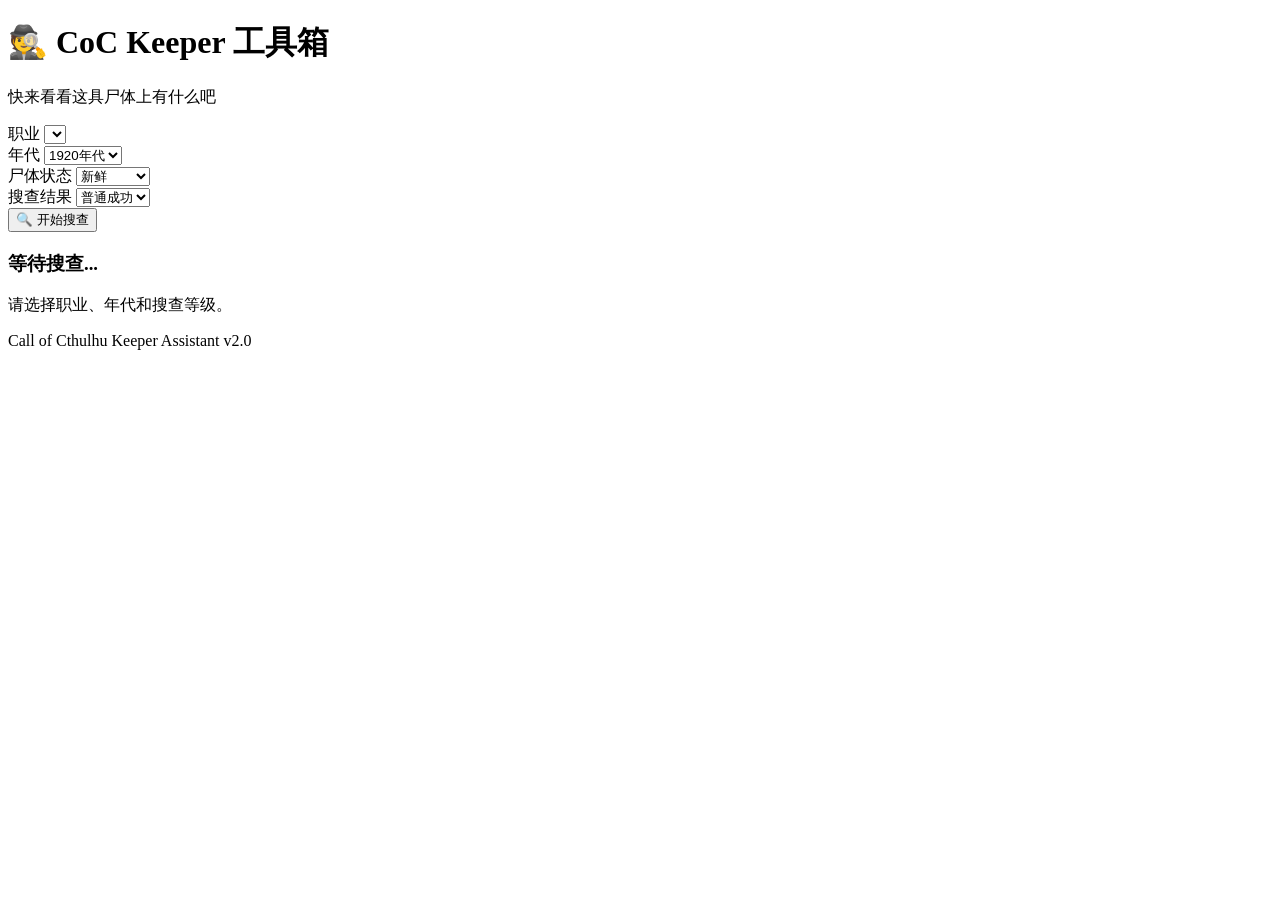
==== index.html @ a810040e "Add files via upload" ====
<!DOCTYPE html>
<html lang="zh-CN">

<head>

    <meta charset="UTF-8">

    <meta name="viewport"
          content="width=device-width, initial-scale=1.0">

    <title>CoC Keeper 工具箱</title>

    <link rel="stylesheet"
          href="css/style.css">

</head>

<body>

<div class="container">

    <div class="panel">

        <h1>🕵️ CoC Keeper 工具箱</h1>

        <p class="subtitle">
            快来看看这具尸体上有什么吧
        </p>

        <!-- 职业 -->

        <div class="form-group">

            <label for="job">
                职业
            </label>

            <select id="job">
            </select>

        </div>

        <!-- 年代 -->

        <div class="form-group">

            <label for="era">
                年代
            </label>

            <select id="era">

                <option value="1920年代">
                    1920年代
                </option>

                <option value="现代">
                    现代
                </option>

            </select>

        </div>

        <!-- 尸体状态 -->

        <div class="form-group">

            <label for="corpse">
                尸体状态
            </label>

            <select id="corpse">

                <option value="新鲜">
                    新鲜
                </option>

                <option value="死亡一天">
                    死亡一天
                </option>

                <option value="腐烂">
                    腐烂
                </option>

                <option value="白骨">
                    白骨
                </option>

            </select>

        </div>

        <!-- 成功等级 -->

        <div class="form-group">

            <label for="success">
                搜查结果
            </label>

            <select id="success">

                <option value="普通成功">
                    普通成功
                </option>

                <option value="困难成功">
                    困难成功
                </option>

                <option value="极难成功">
                    极难成功
                </option>

                <option value="大成功">
                    大成功
                </option>

            </select>

        </div>

        <button onclick="searchBody()">
            🔍 开始搜查
        </button>

        <div id="output"
             class="result-box">

            <h3>等待搜查...</h3>

            <p>
                请选择职业、年代和搜查等级。
            </p>

        </div>

        <div class="footer">

            Call of Cthulhu Keeper Assistant v2.0

        </div>

    </div>

</div>

<script src="js/data.js"></script>

<script src="js/app.js"></script>

</body>

</html>
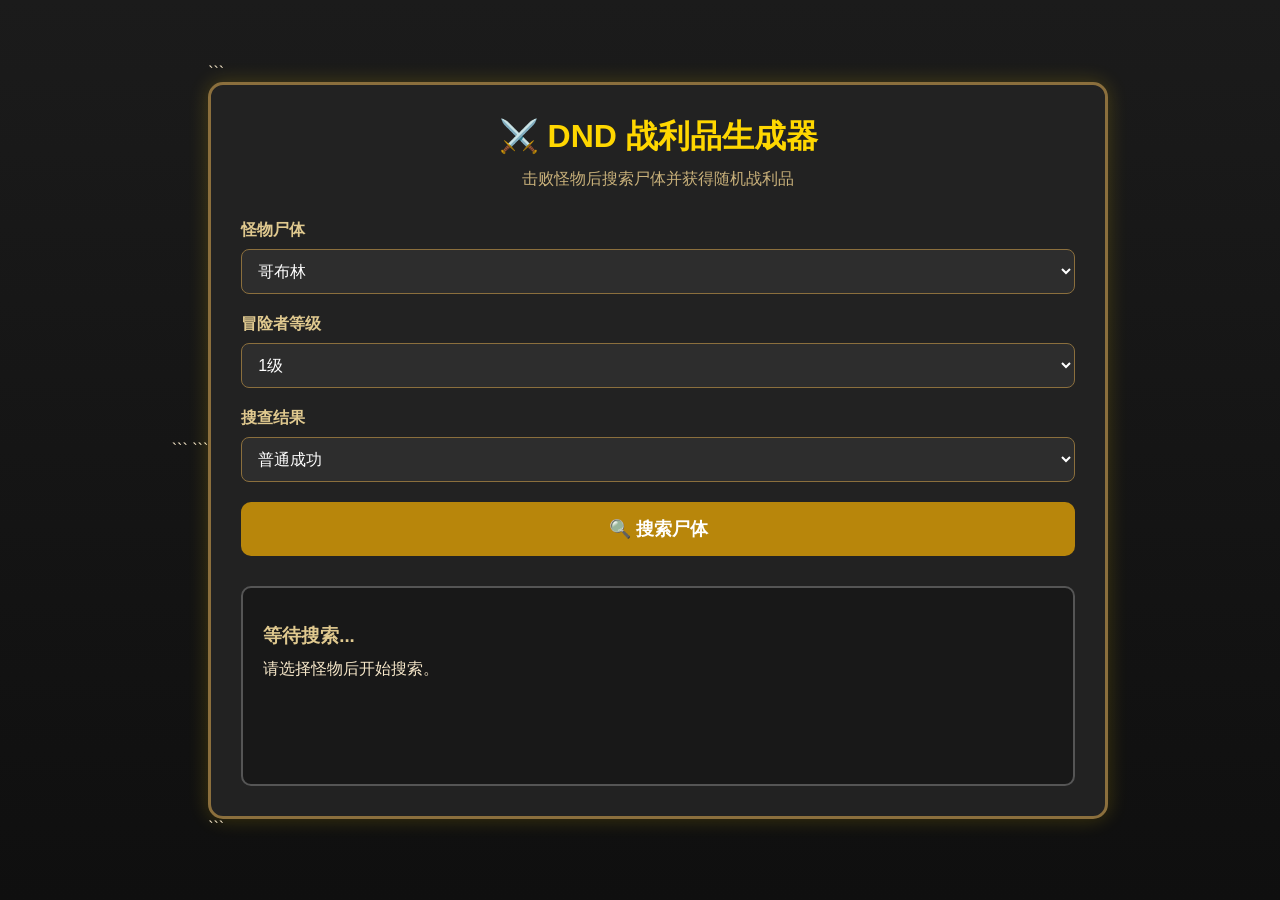
==== commit 24251083: "Add files via upload" ====
--- a/index.html
+++ b/index.html
@@ -1,17 +1,20 @@
 <!DOCTYPE html>
+
 <html lang="zh-CN">
 
 <head>
 
-    <meta charset="UTF-8">
+```
+<meta charset="UTF-8">
 
-    <meta name="viewport"
-          content="width=device-width, initial-scale=1.0">
+<meta name="viewport"
+      content="width=device-width, initial-scale=1.0">
 
-    <title>CoC Keeper 工具箱</title>
+<title>DND 战利品生成器</title>
 
-    <link rel="stylesheet"
-          href="css/style.css">
+<link rel="stylesheet"
+      href="style.css">
+```
 
 </head>
 
@@ -19,138 +22,88 @@
 
 <div class="container">
 
-    <div class="panel">
+```
+<div class="card">
 
-        <h1>🕵️ CoC Keeper 工具箱</h1>
+    <h1>⚔️ DND 战利品生成器</h1>
 
-        <p class="subtitle">
-            快来看看这具尸体上有什么吧
+    <p class="subtitle">
+        击败怪物后搜索尸体并获得随机战利品
+    </p>
+
+    <div class="form-group">
+
+        <label>
+            怪物尸体
+        </label>
+
+        <select id="corpseType">
+
+            <option>
+                正在加载怪物数据库...
+            </option>
+
+        </select>
+
+    </div>
+
+    <div class="form-group">
+
+        <label>
+            冒险者等级
+        </label>
+
+        <select id="level">
+
+            <option value="1">1级</option>
+            <option value="3">3级</option>
+            <option value="5">5级</option>
+            <option value="10">10级</option>
+            <option value="15">15级</option>
+            <option value="20">20级</option>
+
+        </select>
+
+    </div>
+
+    <div class="form-group">
+
+        <label>
+            搜查结果
+        </label>
+
+        <select id="success">
+
+            <option>普通成功</option>
+            <option>困难成功</option>
+            <option>极难成功</option>
+            <option>大成功</option>
+
+        </select>
+
+    </div>
+
+    <button onclick="searchBody()">
+        🔍 搜索尸体
+    </button>
+
+    <div id="output">
+
+        <h3>等待搜索...</h3>
+
+        <p>
+            请选择怪物后开始搜索。
         </p>
-
-        <!-- 职业 -->
-
-        <div class="form-group">
-
-            <label for="job">
-                职业
-            </label>
-
-            <select id="job">
-            </select>
-
-        </div>
-
-        <!-- 年代 -->
-
-        <div class="form-group">
-
-            <label for="era">
-                年代
-            </label>
-
-            <select id="era">
-
-                <option value="1920年代">
-                    1920年代
-                </option>
-
-                <option value="现代">
-                    现代
-                </option>
-
-            </select>
-
-        </div>
-
-        <!-- 尸体状态 -->
-
-        <div class="form-group">
-
-            <label for="corpse">
-                尸体状态
-            </label>
-
-            <select id="corpse">
-
-                <option value="新鲜">
-                    新鲜
-                </option>
-
-                <option value="死亡一天">
-                    死亡一天
-                </option>
-
-                <option value="腐烂">
-                    腐烂
-                </option>
-
-                <option value="白骨">
-                    白骨
-                </option>
-
-            </select>
-
-        </div>
-
-        <!-- 成功等级 -->
-
-        <div class="form-group">
-
-            <label for="success">
-                搜查结果
-            </label>
-
-            <select id="success">
-
-                <option value="普通成功">
-                    普通成功
-                </option>
-
-                <option value="困难成功">
-                    困难成功
-                </option>
-
-                <option value="极难成功">
-                    极难成功
-                </option>
-
-                <option value="大成功">
-                    大成功
-                </option>
-
-            </select>
-
-        </div>
-
-        <button onclick="searchBody()">
-            🔍 开始搜查
-        </button>
-
-        <div id="output"
-             class="result-box">
-
-            <h3>等待搜查...</h3>
-
-            <p>
-                请选择职业、年代和搜查等级。
-            </p>
-
-        </div>
-
-        <div class="footer">
-
-            Call of Cthulhu Keeper Assistant v2.0
-
-        </div>
 
     </div>
 
 </div>
+```
 
-<script src="js/data.js"></script>
+</div>
 
-<script src="js/app.js"></script>
+<script src="app.js"></script>
 
 </body>
 
-</html>+</html>
--- a/style.css
+++ b/style.css
@@ -0,0 +1,206 @@
+*{
+    margin:0;
+    padding:0;
+    box-sizing:border-box;
+}
+
+body{
+
+    min-height:100vh;
+
+    font-family:
+        "Segoe UI",
+        sans-serif;
+
+    background:
+        linear-gradient(
+            180deg,
+            #1b1b1b,
+            #0f0f0f
+        );
+
+    color:#f5e6c8;
+
+    display:flex;
+    justify-content:center;
+    align-items:center;
+
+    padding:30px;
+}
+
+.container{
+    width:100%;
+    max-width:900px;
+}
+
+.card{
+
+    background:#222;
+
+    border:3px solid #8b6f3d;
+
+    border-radius:15px;
+
+    padding:30px;
+
+    box-shadow:
+        0 0 20px rgba(255,215,0,.2);
+
+}
+
+h1{
+
+    text-align:center;
+
+    color:#ffd700;
+
+    margin-bottom:10px;
+
+    font-size:2rem;
+}
+
+.subtitle{
+
+    text-align:center;
+
+    color:#c8b07a;
+
+    margin-bottom:30px;
+}
+
+.form-group{
+
+    margin-bottom:20px;
+}
+
+label{
+
+    display:block;
+
+    margin-bottom:8px;
+
+    color:#e0c98f;
+
+    font-weight:bold;
+}
+
+select{
+
+    width:100%;
+
+    padding:12px;
+
+    background:#2d2d2d;
+
+    color:white;
+
+    border:1px solid #8b6f3d;
+
+    border-radius:8px;
+
+    font-size:16px;
+}
+
+button{
+
+    width:100%;
+
+    padding:15px;
+
+    border:none;
+
+    border-radius:10px;
+
+    background:#b8860b;
+
+    color:white;
+
+    font-size:18px;
+
+    font-weight:bold;
+
+    cursor:pointer;
+
+    transition:.2s;
+}
+
+button:hover{
+
+    background:#daa520;
+
+    transform:translateY(-2px);
+}
+
+#output{
+
+    margin-top:30px;
+
+    padding:20px;
+
+    background:#181818;
+
+    border:2px solid #555;
+
+    border-radius:10px;
+
+    min-height:200px;
+}
+
+#output h2{
+
+    color:#ffd700;
+
+    margin-bottom:10px;
+}
+
+#output h3{
+
+    color:#e0c98f;
+
+    margin-top:15px;
+    margin-bottom:10px;
+}
+
+#output p{
+
+    margin:8px 0;
+}
+
+.gold{
+
+    color:#ffd700;
+
+    font-weight:bold;
+
+    font-size:20px;
+}
+
+.uncommon{
+
+    color:#66ff66;
+
+    font-weight:bold;
+}
+
+.rare{
+
+    color:#66aaff;
+
+    font-weight:bold;
+}
+
+.epic{
+
+    color:#cc66ff;
+
+    font-weight:bold;
+}
+
+hr{
+
+    margin:15px 0;
+
+    border:none;
+
+    border-top:1px solid #555;
+}
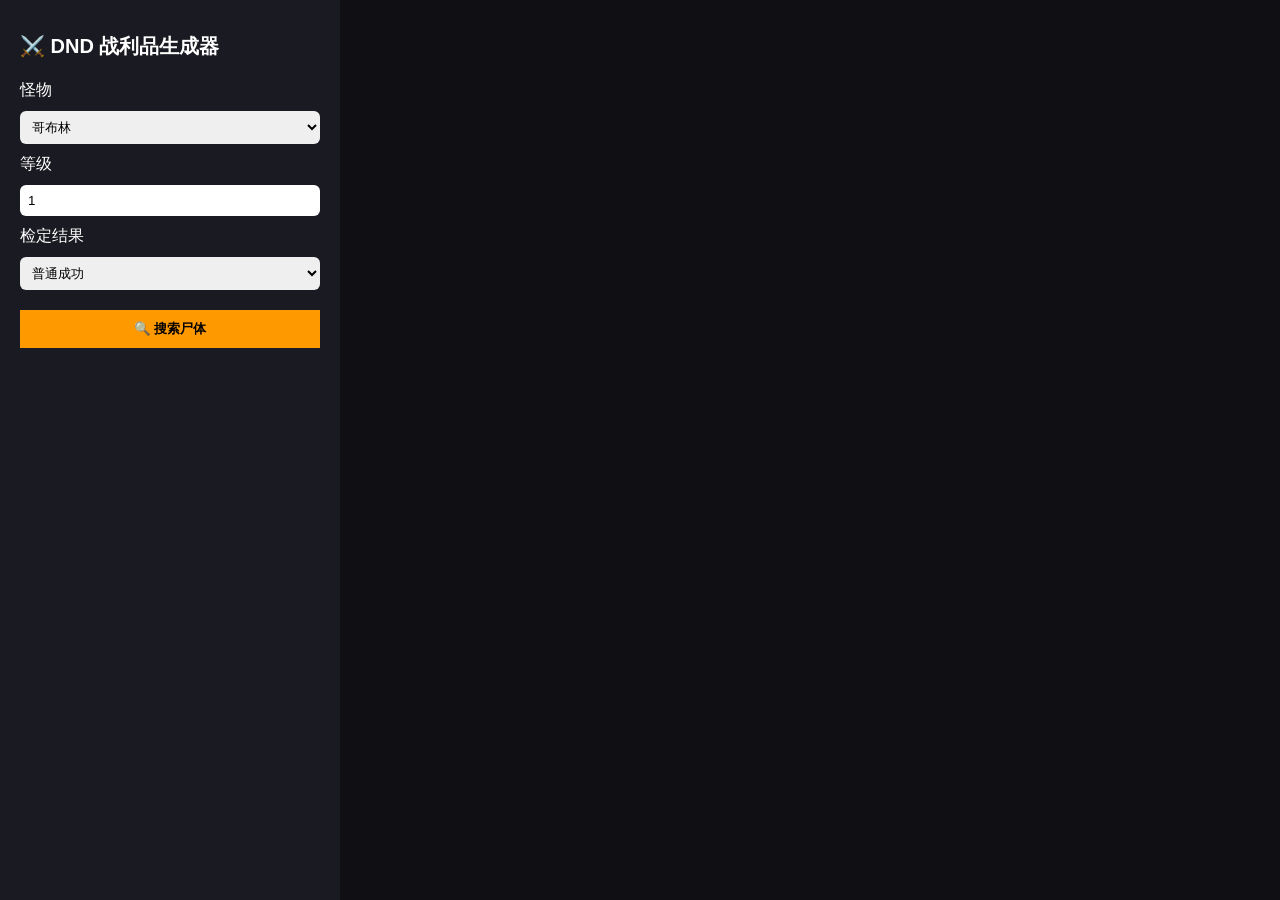
==== commit bd1b139e: "Add files via upload" ====
--- a/index.html
+++ b/index.html
@@ -1,109 +1,47 @@
 <!DOCTYPE html>
-
-<html lang="zh-CN">
-
+<html lang="zh">
 <head>
-
-```
 <meta charset="UTF-8">
-
-<meta name="viewport"
-      content="width=device-width, initial-scale=1.0">
+<meta name="viewport" content="width=device-width, initial-scale=1.0">
 
 <title>DND 战利品生成器</title>
 
-<link rel="stylesheet"
-      href="style.css">
-```
-
+<link rel="stylesheet" href="style.css">
 </head>
 
 <body>
 
-<div class="container">
+<div class="app">
 
-```
-<div class="card">
+    <!-- 左侧控制面板 -->
+    <div class="panel">
 
-    <h1>⚔️ DND 战利品生成器</h1>
+        <h1>⚔️ DND 战利品生成器</h1>
 
-    <p class="subtitle">
-        击败怪物后搜索尸体并获得随机战利品
-    </p>
+        <label>怪物</label>
+        <select id="corpseType"></select>
 
-    <div class="form-group">
+        <label>等级</label>
+        <input id="level" type="number" value="1">
 
-        <label>
-            怪物尸体
-        </label>
-
-        <select id="corpseType">
-
-            <option>
-                正在加载怪物数据库...
-            </option>
-
-        </select>
-
-    </div>
-
-    <div class="form-group">
-
-        <label>
-            冒险者等级
-        </label>
-
-        <select id="level">
-
-            <option value="1">1级</option>
-            <option value="3">3级</option>
-            <option value="5">5级</option>
-            <option value="10">10级</option>
-            <option value="15">15级</option>
-            <option value="20">20级</option>
-
-        </select>
-
-    </div>
-
-    <div class="form-group">
-
-        <label>
-            搜查结果
-        </label>
-
+        <label>检定结果</label>
         <select id="success">
-
             <option>普通成功</option>
             <option>困难成功</option>
             <option>极难成功</option>
             <option>大成功</option>
+        </select>
 
-        </select>
+        <button onclick="searchBody()">🔍 搜索尸体</button>
 
     </div>
 
-    <button onclick="searchBody()">
-        🔍 搜索尸体
-    </button>
-
-    <div id="output">
-
-        <h3>等待搜索...</h3>
-
-        <p>
-            请选择怪物后开始搜索。
-        </p>
-
-    </div>
-
-</div>
-```
+    <!-- 右侧输出 -->
+    <div class="output" id="output"></div>
 
 </div>
 
 <script src="app.js"></script>
 
 </body>
-
-</html>
+</html>
--- a/style.css
+++ b/style.css
@@ -1,206 +1,76 @@
-*{
-    margin:0;
-    padding:0;
-    box-sizing:border-box;
+body {
+    margin: 0;
+    font-family: Arial;
+    background: #0f0f14;
+    color: white;
 }
 
-body{
-
-    min-height:100vh;
-
-    font-family:
-        "Segoe UI",
-        sans-serif;
-
-    background:
-        linear-gradient(
-            180deg,
-            #1b1b1b,
-            #0f0f0f
-        );
-
-    color:#f5e6c8;
-
-    display:flex;
-    justify-content:center;
-    align-items:center;
-
-    padding:30px;
+.app {
+    display: flex;
+    height: 100vh;
 }
 
-.container{
-    width:100%;
-    max-width:900px;
+/* 左侧面板 */
+.panel {
+    width: 300px;
+    padding: 20px;
+    background: #1a1a22;
+    display: flex;
+    flex-direction: column;
+    gap: 10px;
 }
 
-.card{
-
-    background:#222;
-
-    border:3px solid #8b6f3d;
-
-    border-radius:15px;
-
-    padding:30px;
-
-    box-shadow:
-        0 0 20px rgba(255,215,0,.2);
-
+.panel h1 {
+    font-size: 20px;
+    margin-bottom: 10px;
 }
 
-h1{
-
-    text-align:center;
-
-    color:#ffd700;
-
-    margin-bottom:10px;
-
-    font-size:2rem;
+.panel select,
+.panel input {
+    padding: 8px;
+    border-radius: 6px;
+    border: none;
 }
 
-.subtitle{
-
-    text-align:center;
-
-    color:#c8b07a;
-
-    margin-bottom:30px;
+.panel button {
+    margin-top: 10px;
+    padding: 10px;
+    background: #ff9900;
+    border: none;
+    cursor: pointer;
+    font-weight: bold;
 }
 
-.form-group{
-
-    margin-bottom:20px;
+/* 右侧输出区 */
+.output {
+    flex: 1;
+    padding: 20px;
+    overflow-y: auto;
+    display: flex;
+    flex-wrap: wrap;
+    gap: 12px;
+    align-content: flex-start;
 }
 
-label{
-
-    display:block;
-
-    margin-bottom:8px;
-
-    color:#e0c98f;
-
-    font-weight:bold;
+/* 卡牌 */
+.card {
+    width: 220px;
+    padding: 12px;
+    border-radius: 10px;
+    background: #222;
+    border: 1px solid #333;
+    transform: translateY(10px);
+    opacity: 0;
+    animation: popIn 0.3s forwards;
 }
 
-select{
-
-    width:100%;
-
-    padding:12px;
-
-    background:#2d2d2d;
-
-    color:white;
-
-    border:1px solid #8b6f3d;
-
-    border-radius:8px;
-
-    font-size:16px;
+@keyframes popIn {
+    to {
+        transform: translateY(0);
+        opacity: 1;
+    }
 }
 
-button{
-
-    width:100%;
-
-    padding:15px;
-
-    border:none;
-
-    border-radius:10px;
-
-    background:#b8860b;
-
-    color:white;
-
-    font-size:18px;
-
-    font-weight:bold;
-
-    cursor:pointer;
-
-    transition:.2s;
-}
-
-button:hover{
-
-    background:#daa520;
-
-    transform:translateY(-2px);
-}
-
-#output{
-
-    margin-top:30px;
-
-    padding:20px;
-
-    background:#181818;
-
-    border:2px solid #555;
-
-    border-radius:10px;
-
-    min-height:200px;
-}
-
-#output h2{
-
-    color:#ffd700;
-
-    margin-bottom:10px;
-}
-
-#output h3{
-
-    color:#e0c98f;
-
-    margin-top:15px;
-    margin-bottom:10px;
-}
-
-#output p{
-
-    margin:8px 0;
-}
-
-.gold{
-
-    color:#ffd700;
-
-    font-weight:bold;
-
-    font-size:20px;
-}
-
-.uncommon{
-
-    color:#66ff66;
-
-    font-weight:bold;
-}
-
-.rare{
-
-    color:#66aaff;
-
-    font-weight:bold;
-}
-
-.epic{
-
-    color:#cc66ff;
-
-    font-weight:bold;
-}
-
-hr{
-
-    margin:15px 0;
-
-    border:none;
-
-    border-top:1px solid #555;
+.gold {
+    border-color: gold;
 }
